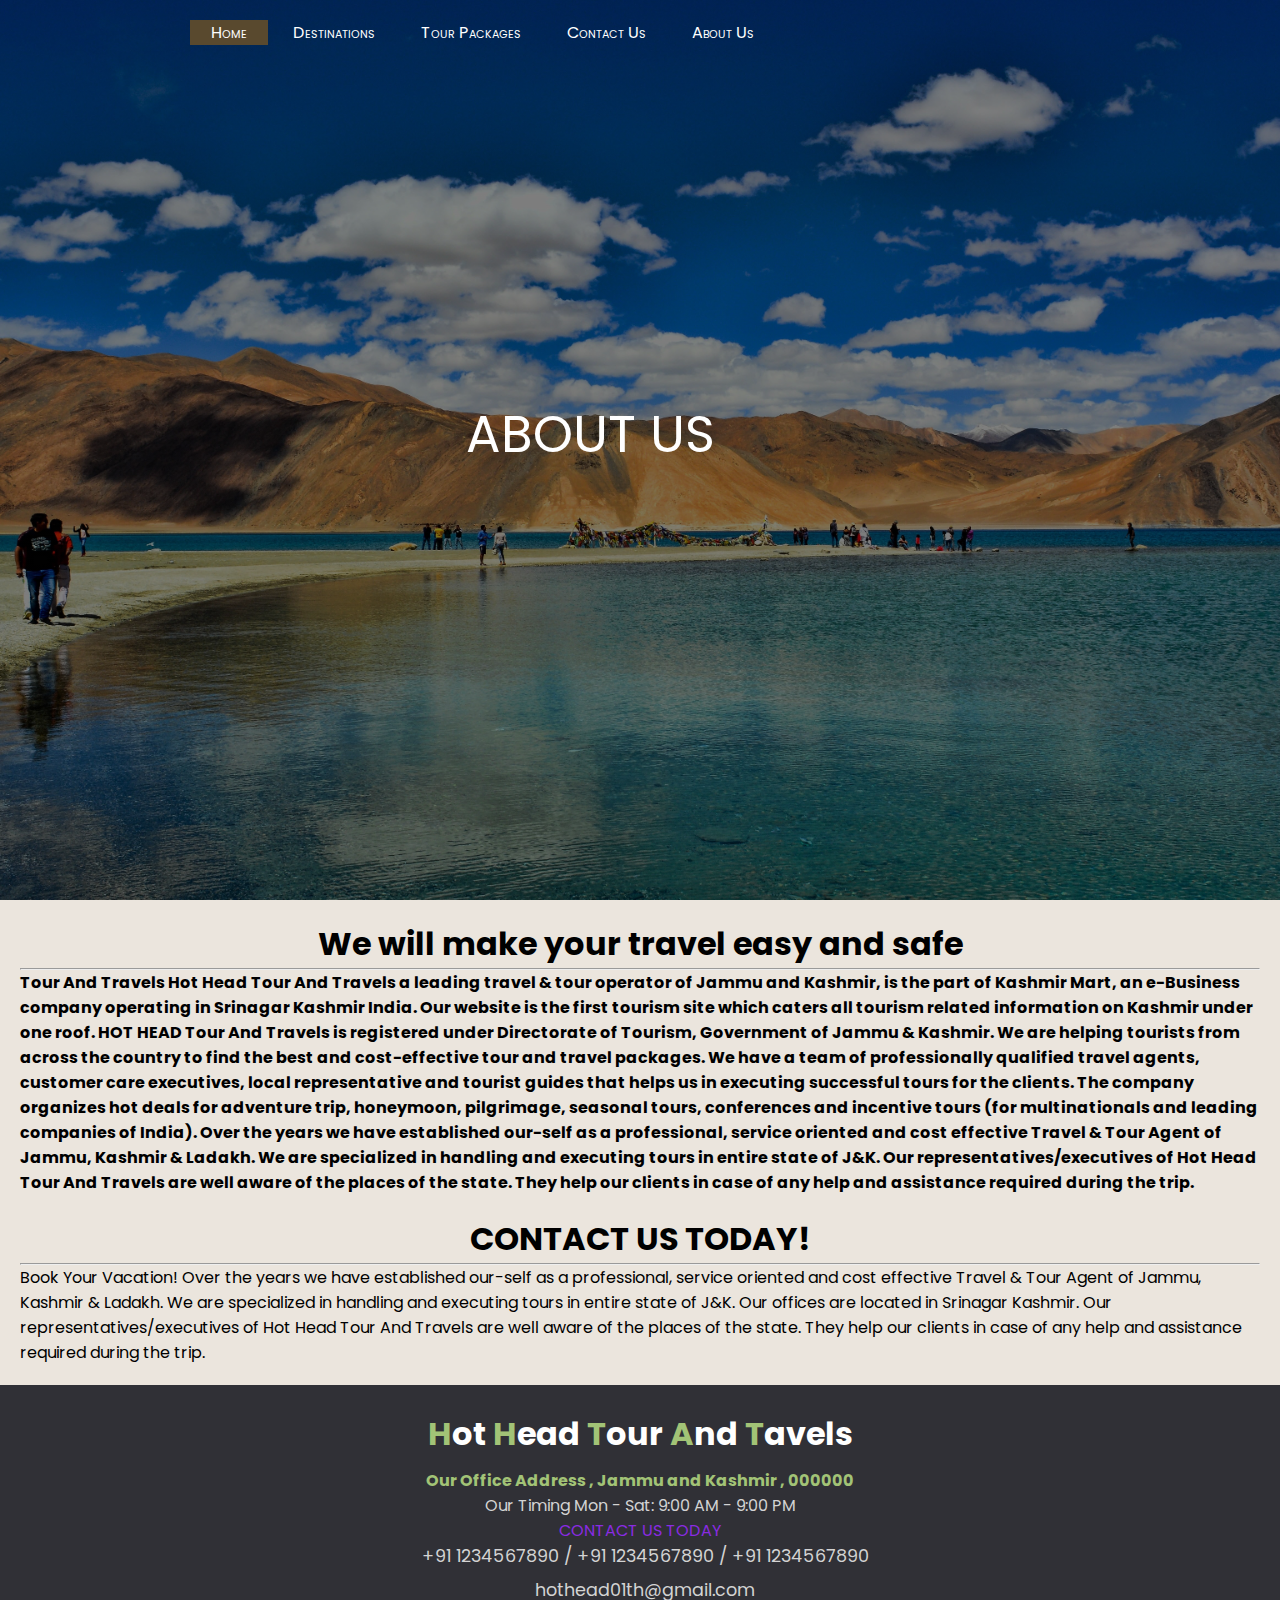
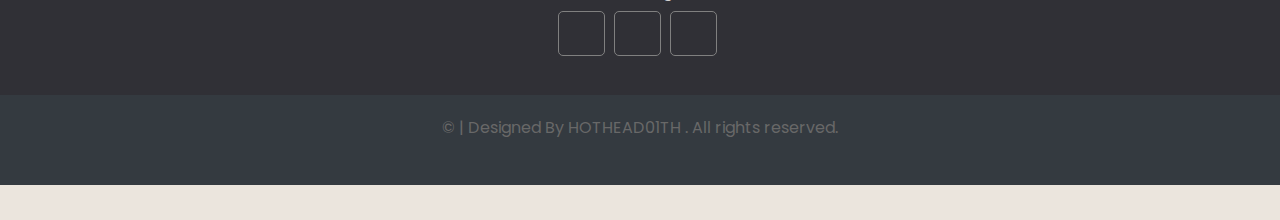
==== about us.html @ 2fd32b88 "initial commit" ====
<!DOCTYPE html>
<html lang="en">
  <head>
    <link
      href="https://fonts.googleapis.com/css2?family=Poppins:wght@500&display=swap"
      rel="stylesheet"
    />
    <link
      rel="stylesheet"
      href="https://pro.fontawesome.com/releases/v5.10.0/css/all.css"
      integrity="sha384-AYmEC3Yw5cVb3ZcuHtOA93w35dYTsvhLPVnYs9eStHfGJvOvKxVfELGroGkvsg+p"
      crossorigin="anonymous"
    />
    <meta charset="UTF-8" />
    <meta name="viewport" content="width=device-width, initial-scale=1.0" />
    <link rel="stylesheet" href="css/style.css" type="text/css" />
    <title>ABOUT US</title>
  </head>

  <body>
    <!-- Header and Nav -->
    <header>
      <nav>
        <div class="main">
          <ul class="main-list">
            <li class="active main-list-item"><a href="index.html">Home</a></li>
            <li class="main-list-item"><a href="Destinations.html">Destinations</a></li>
            <li class="main-list-item"><a href="Tour Packages.html">Tour Packages</a></li>
            <li class="main-list-item"><a href="Contact Us.html">Contact Us</a></li>
            <li class="main-list-item"><a href="About Us.html">About Us</a></li>
          </ul>
        </div>
      </nav>
      <!-- // Header and Nav -->
      <!-- // Header and Nav -->

      <!-- Title heading -->
      <div class="title">
        <span class="heading">ABOUT US</span>
      </div>
    </header>
    <!-- // Title heading -->

    <!-- Restaurants -->
    <div class="page-wrapper">
      <main>
        <div class="history">
          <h1 class="history-heading1">
      
We will make your travel easy and safe


          </h1>
          <hr />
          <!-- Restaurants list -->

          <p><strong> Tour And Travels
            Hot Head Tour And Travels a leading travel & tour operator of Jammu and Kashmir, is the part of Kashmir Mart, an e-Business company operating in Srinagar Kashmir India. Our website is the first tourism site which caters all tourism related information on Kashmir under one roof. HOT HEAD Tour And Travels is registered under Directorate of Tourism, Government of Jammu & Kashmir.
            We are helping tourists from across the country to find the best and cost-effective tour and travel packages. We have a team of professionally qualified travel agents, customer care executives, local representative and tourist guides that helps us in executing successful tours for the clients. The company organizes hot deals for adventure trip, honeymoon, pilgrimage, seasonal tours, conferences and incentive tours (for multinationals and leading companies of India).
            Over the years we have established our-self as a professional, service oriented and cost effective Travel & Tour Agent of Jammu, Kashmir & Ladakh. We are specialized in handling and executing tours in entire state of J&K. Our representatives/executives of Hot Head Tour And Travels are well aware of the places of the state. They help our clients in case of any help and assistance required during the trip.
          </strong> </p>

          <!-- // Restaurants list -->
        </div>
        <div class="page-wrapper">
          <main>
            <div class="history">
              <h1 class="history-heading1">
          
    CONTACT US TODAY!
    
    
              </h1>
              <hr />
        
          <p>Book Your Vacation!
            Over the years we have established our-self as a professional, service oriented and cost effective Travel & Tour Agent of Jammu, Kashmir & Ladakh. We are specialized in handling and executing tours in entire state of J&K. Our offices are located in Srinagar Kashmir. Our representatives/executives of Hot Head Tour And Travels are well aware of the places of the state. They help our clients in case of any help and assistance required during the trip.
            </p>
      </main>
    </div>
    <!-- // Restaurants -->

<!-- Footer -->
<footer>
  <div class="footer">
    <div class="footer-content">
      <div class="footer-section about">
        <h1 class="logo-text">
          <span class="logo-span">H</span>ot
          <span class="logo-span">H</span>ead
          <span class="logo-span">T</span>our
          <span class="logo-span">A</span>nd
          <span class="logo-span">T</span>avels
        </h1>
        <p class="footer-para">
          
        
                



             <p style="color: #a2c376;"> <strong> Our Office Address , Jammu and Kashmir , 000000 </strong></p>
                
            

             Our Timing Mon - Sat: 9:00 AM - 9:00 PM 
              <p style="color: blueviolet;"> CONTACT US TODAY</p>
               
        </p>
        <div class="contact">
          <span><i class="fas fa-phone"></i>&nbsp; +91 1234567890 / +91 1234567890 / +91 1234567890 </span>
          <span
            ><i class="fas fa-envelope"></i>&nbsp;
            hothead01th@gmail.com</span
          >
        </div>
        <div class="socials">
          <a
            href="https://www.facebook.com/"
            target="_blank"
            ><i class="fab fa-facebook"></i
          ></a>
          <a
            href="https://www.instagram.com/"
            target="_blank"
            ><i class="fab fa-instagram"></i
          ></a>
          <a href="https://twitter.com/" target="_blank"
            ><i class="fab fa-twitter"></i
          ></a>
        </div>
      </div>
    </div>
    <div class="footer-bottom">
      &copy; | Designed By HOTHEAD01TH . All rights reserved.
    </div>
  </div>
</footer>
<!-- // Footer -->
</body>

</html>
---- css/style.css ----
* {
  margin: 0;
  padding: 0;
  font-family: "Poppins", sans-serif;
}

html,
body {
  height: 100%;
  background-color: #ebe5dd;
}

/* HEADER */

.main {
  margin: auto;
  max-width: 1000px;
  position: relative;
  left: 50px;
}

header {
  position: relative;
  background-image: linear-gradient(rgba(0, 0, 0, 0.5), rgba(0, 0, 0, 0.5)),
    url(../images/halaa.jpg);
  height: 100vh;
  background-size: cover;
  background-position: center;
}

.logo {
  position: sticky;
  top: 10px;
  left: 50px;
  transform: translateY(280%);
  width: 100px;
  height: 100px;
  border-radius: 50%;
  background-color: #fff;
  overflow: hidden;
  z-index: 2;
}

.logo img {
  width: 100%;
  height: 100%;
  object-fit: contain;
}
.title {
  position: absolute;
  top: 50%;
  left: 120px;
  transform: translateY(-50%);
  color: white;
  font-size: 36px;
  font-variant: small-caps;
  z-index: 1;
}


.main-list {
  float: right;
  position: absolute;
  font-variant: small-caps;
  list-style-type: none;
  margin-top: 20px;
  margin-right: 10px;
}


@media screen and (max-width: 1000px) {
  .main-list {
    font-size: 17px;
  }
}

@media screen and (max-width: 800px) {
  .main-list {
    font-size: 12px;
  }
}

@media screen and (max-width: 650px) {
  .main-list {
    font-size: 7px;
    font-weight: bold;
  }
}

.main-list-item {
  display: inline-block;
}

.main-list-item a {
  text-decoration: none;
  color: white;
  border: 1px solid transparent;
  padding: 5px 20px;
  transition: 0.7s ease;
}

.main-list-item a:hover {
  background-color: rgb(89, 73, 46);
}

.active {
  background-color: rgb(89, 73, 46);
}

.history-list {
  margin-left: 40px;
}

.history-list a {
  text-decoration: none;
}

.title {
  position: absolute;
  top: 50%;
  left: 50%;
  transform: translate(-70%, -70%);
}

.heading {
  color: white;
  font-size: 4vw;
  font-variant: small-caps;
}


.page-wrapper {
  min-height: 100%;
}


.history {
  margin: 20px;
}
.history-heading1 {
  text-align: center;
}


.history-para {
  padding: 13px;
}

.history-heading2 {
  margin: 2px;
  padding-top: 20px;
  text-align: center;
}

/* IMAGE GALLERY */
.row {
  display: flex;
  flex-wrap: wrap;
  justify-content: space-between;
  padding: 0 4px;
}


.column {
  flex: 0 1 20%;
  max-width: 20%;
  padding: 0 4px;
}

.column img {
  margin-top: 8px;
  vertical-align: middle;
  width: 120%;
}


@media screen and (max-width: 800px) {
  .column {
    flex: 100%;
    max-width: 100%;
  }
}


@media screen and (max-width: 600px) {
  .column {
    flex: 100%;
    max-width: 100%;
  }
}


/* IMAGE GALLERY */
.image-gallery {
  box-sizing: border-box;
  display: flex;
  flex-wrap: wrap;
  margin-left: 10%;
  margin-right: 10%;
}

.gallery {
  border: 1px solid #ccc;
}

.gallery img {
  width: 100%;
  height: auto;
}

.des {
  padding: 15px;
  text-align: center;
}

.responsive {
  margin-top: 10px;
  padding: 0 7px;
  width: 290px;
}


.restaurants {
  padding: 10px;
}

.restaurants-link {
  color: #6e0101;
}


.stops-link {
  color: blue;
}



.hospitals-link {
  color: green;
}

/* FOOTER */
.footer {
  background: #303036;
  color: #d3d3d3;
  height: 400px;
  position: relative;
}

.footer .footer-bottom {
  background-color: #343a40;
  color: #686868;
  text-align: center;
  height: 70px;
  position: absolute;
  bottom: 0px;
  left: 0px;
  width: 100%;
  padding-top: 20px;
}

.footer .footer-content {
  height: 350px;
  display: flex;
}

.footer .footer-content .footer-section {
  flex: 1;
  padding: 25px;
}

.footer .footer-content h1 {
  color: white;
}

.footer-para {
  margin: 10px 0;
}

.footer .footer-content .about .contact span {
  display: block;
  margin-bottom: 8px;
  font-size: 1.1em;
}

.footer .footer-content .about .socials a {
  border: 1px solid gray;
  width: 45px;
  height: 38px;
  padding-top: 5px;
  margin-right: 5px;
  text-align: center;
  display: inline-block;
  font-size: 1.3em;
  text-decoration: none;
  color: #d3d3d3;
  border-radius: 5px;
  transition: all 0.3s;
}

.footer .footer-content .about .socials a:hover {
  color: white;
  border: 1px solid white;
  transition: all 0.3s;
}

.footer-section {
  text-align: center;
}

.logo-text {
  font-variant: initial;
}

.logo-text .logo-span {
  color: #a2c376;
}
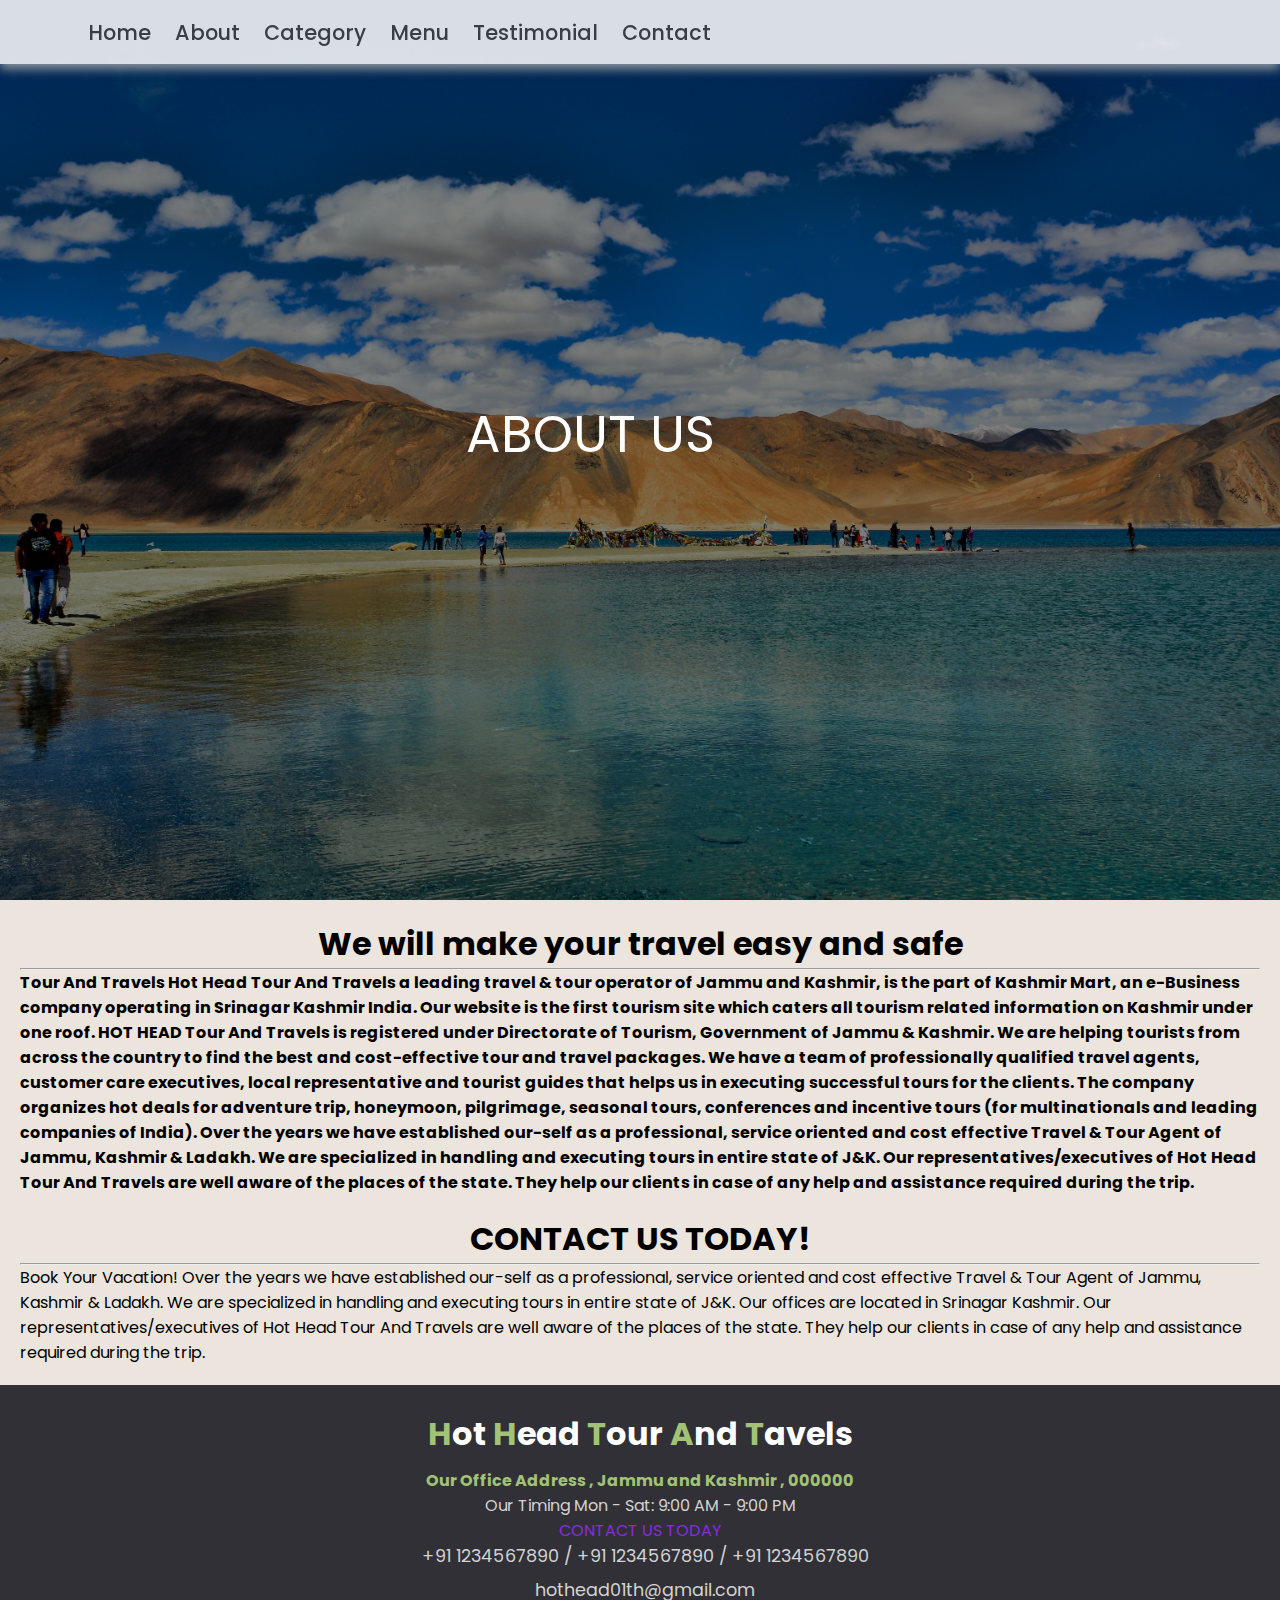
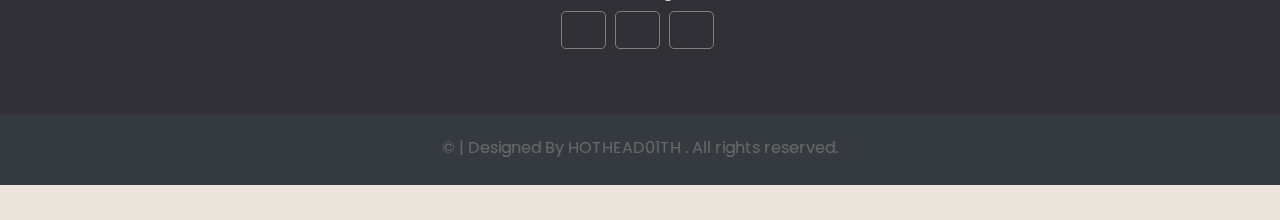
==== commit 19d7780e: "added new responsive navbar but main page needs paddding fixing" ====
--- a/about us.html
+++ b/about us.html
@@ -20,17 +20,26 @@
   <body>
     <!-- Header and Nav -->
     <header>
-      <nav>
-        <div class="main">
-          <ul class="main-list">
-            <li class="active main-list-item"><a href="index.html">Home</a></li>
-            <li class="main-list-item"><a href="Destinations.html">Destinations</a></li>
-            <li class="main-list-item"><a href="Tour Packages.html">Tour Packages</a></li>
-            <li class="main-list-item"><a href="Contact Us.html">Contact Us</a></li>
-            <li class="main-list-item"><a href="About Us.html">About Us</a></li>
-          </ul>
+     
+      <nav class="navbar">
+        <div class="navbar-container container">
+            <input type="checkbox" name="" id="">
+            <div class="hamburger-lines">
+                <span class="line line1"></span>
+                <span class="line line2"></span>
+                <span class="line line3"></span>
+            </div>
+            <ul class="menu-items">
+                <li><a href="#">Home</a></li>
+                <li><a href="#">About</a></li>
+                <li><a href="#">Category</a></li>
+                <li><a href="#">Menu</a></li>
+                <li><a href="#">Testimonial</a></li>
+                <li><a href="#">Contact</a></li>
+            </ul>
+           
         </div>
-      </nav>
+    </nav>
       <!-- // Header and Nav -->
       <!-- // Header and Nav -->
 
--- a/css/style.css
+++ b/css/style.css
@@ -17,6 +17,7 @@
   max-width: 1000px;
   position: relative;
   left: 50px;
+  inline-size: 0px;
 }
 
 header {
@@ -315,3 +316,183 @@
 .logo-text .logo-span {
   color: #a2c376;
 }
+*,
+*::after,
+*::before{
+    box-sizing: border-box;
+    padding: 0;
+    margin: 0;
+}
+
+.html{
+    font-size: 62.5%;
+}
+
+.navbar input[type="checkbox"],
+.navbar .hamburger-lines{
+    display: none;
+}
+
+.container{
+    max-width: 1200px;
+    width: 90%;
+    margin: auto;
+}
+
+.navbar{
+    box-shadow: 0px 5px 10px 0px #aaa;
+    position: fixed;
+    width: 100%;
+    background: #fff;
+    color: #000;
+    opacity: 0.85;
+    z-index: 100;
+}
+
+.navbar-container{
+    display: flex;
+    justify-content: space-between;
+    height: 64px;
+    align-items: center;
+}
+
+.menu-items{
+    order: 2;
+    display: flex;
+}
+.logo{
+    order: 1;
+    font-size: 2.3rem;
+}
+
+.menu-items li{
+    list-style: none;
+    margin-left: 1.5rem;
+    font-size: 1.3rem;
+}
+
+.navbar a{
+    color: #444;
+    text-decoration: none;
+    font-weight: 500;
+    transition: color 0.3s ease-in-out;
+}
+
+.navbar a:hover{
+    color: #117964;
+}
+
+@media (max-width: 768px){
+    .navbar{
+        opacity: 0.95;
+    }
+
+    .navbar-container input[type="checkbox"],
+    .navbar-container .hamburger-lines{
+        display: block;
+    }
+
+    .navbar-container{
+        display: block;
+        position: relative;
+        height: 64px;
+    }
+
+    .navbar-container input[type="checkbox"]{
+        position: absolute;
+        display: block;
+        height: 32px;
+        width: 30px;
+        top: 20px;
+        left: 20px;
+        z-index: 5;
+        opacity: 0;
+        cursor: pointer;
+    }
+
+    .navbar-container .hamburger-lines{
+        display: block;
+        height: 28px;
+        width: 35px;
+        position: absolute;
+        top: 20px;
+        left: 20px;
+        z-index: 2;
+        display: flex;
+        flex-direction: column;
+        justify-content: space-between;
+    }
+
+    .navbar-container .hamburger-lines .line{
+        display: block;
+        height: 4px;
+        width: 100%;
+        border-radius: 10px;
+        background: #333;
+    }
+    
+    .navbar-container .hamburger-lines .line1{
+        transform-origin: 0% 0%;
+        transition: transform 0.3s ease-in-out;
+    }
+
+    .navbar-container .hamburger-lines .line2{
+        transition: transform 0.2s ease-in-out;
+    }
+
+    .navbar-container .hamburger-lines .line3{
+        transform-origin: 0% 100%;
+        transition: transform 0.3s ease-in-out;
+    }
+
+    .navbar .menu-items{
+        padding-top: 100px;
+        background: #fff;
+        height: 100vh;
+        max-width: 300px;
+        transform: translate(-150%);
+        display: flex;
+        flex-direction: column;
+        margin-left: -40px;
+        padding-left: 40px;
+        transition: transform 0.5s ease-in-out;
+        box-shadow:  5px 0px 10px 0px #aaa;
+        overflow: scroll;
+    }
+
+    .navbar .menu-items li{
+        margin-bottom: 1.8rem;
+        font-size: 1.1rem;
+        font-weight: 500;
+    }
+
+    .logo{
+        position: absolute;
+        top: 10px;
+        right: 15px;
+        font-size: 2.5rem;
+    }
+
+    .navbar-container input[type="checkbox"]:checked ~ .menu-items{
+        transform: translateX(0);
+    }
+
+    .navbar-container input[type="checkbox"]:checked ~ .hamburger-lines .line1{
+        transform: rotate(45deg);
+    }
+
+    .navbar-container input[type="checkbox"]:checked ~ .hamburger-lines .line2{
+        transform: scaleY(0);
+    }
+
+    .navbar-container input[type="checkbox"]:checked ~ .hamburger-lines .line3{
+        transform: rotate(-45deg);
+    }
+
+}
+
+@media (max-width: 500px){
+    .navbar-container input[type="checkbox"]:checked ~ .logo{
+        display: none;
+    }
+}